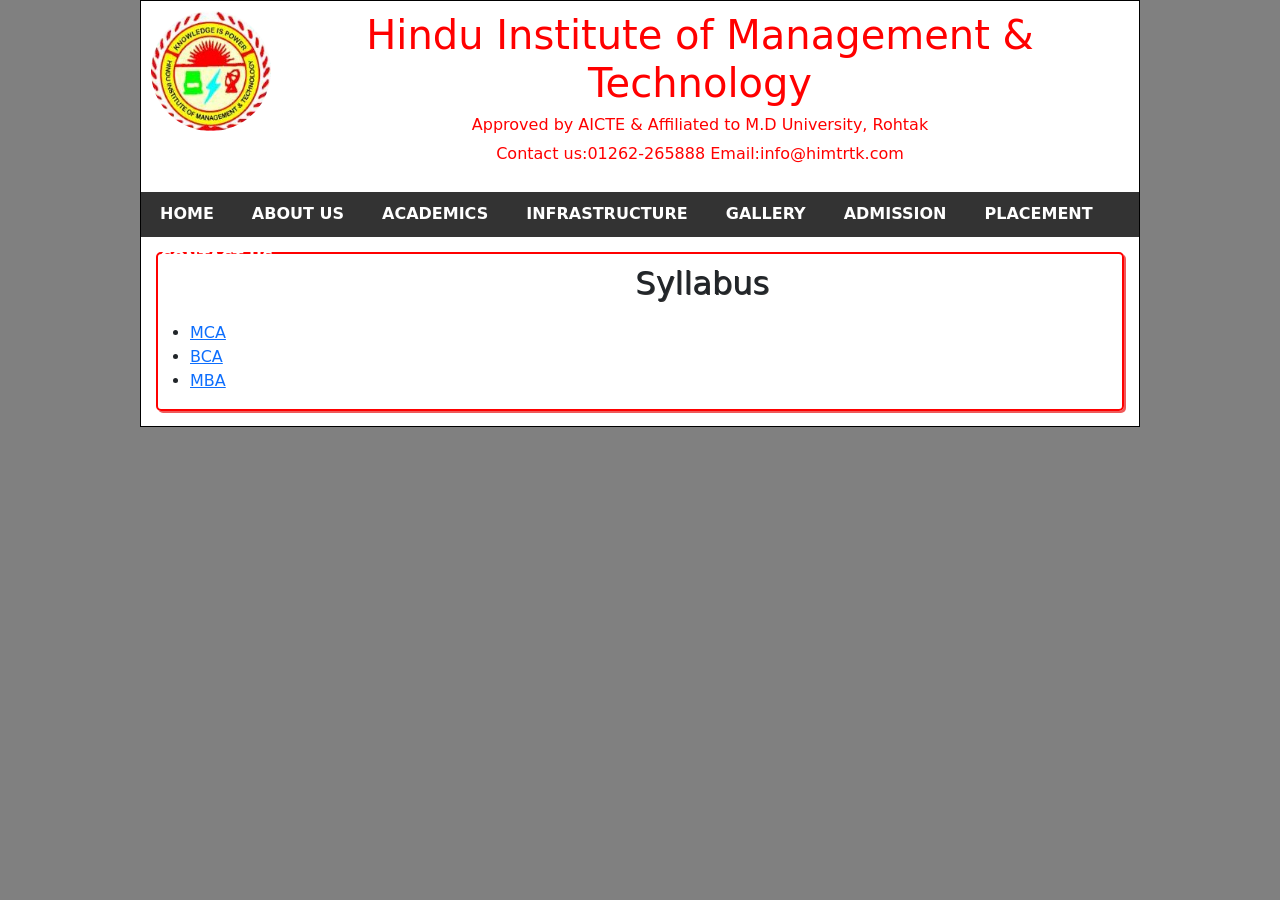
==== academics.html @ fa8d30d1 "Add files via upload" ====
<!DOCTYPE html>
<html lang="en">
<head>
    <meta charset="UTF-8">
    <meta name="viewport" content="width=device-width, initial-scale=1.0">
    <link rel="stylesheet" href="https://cdnjs.cloudflare.com/ajax/libs/font-awesome/6.6.0/css/all.min.css" integrity="sha512-Kc323vGBEqzTmouAECnVceyQqyqdsSiqLQISBL29aUW4U/M7pSPA/gEUZQqv1cwx4OnYxTxve5UMg5GT6L4JJg==" crossorigin="anonymous" referrerpolicy="no-referrer" />
    <link href="https://cdn.jsdelivr.net/npm/bootstrap@5.3.2/dist/css/bootstrap.min.css" rel="stylesheet">
    <link rel="stylesheet" href="pages.css">
    <title>Document</title>
</head>
<body>
    <div class="container">
        <div class="top">
            <div class="logo">
                <img src="logo.jpg" alt="logo">
            </div>
            <div class="cnam">
                <h1>Hindu Institute of Management & Technology</h1> 
                <h6>Approved  by  AICTE  &  Affiliated  to  M.D  University,  Rohtak</h6>
                <p>Contact us:01262-265888  Email:info@himtrtk.com</p>
            </div>
        </div>

        <nav>
            <ul class="nav-item">
            <li><a href="http://127.0.0.1:5500/index.html">HOME</a></li>
            <li class="dropdown">
                <a class="dropbtn">ABOUT US</a>
              <div class="dropdown-content">
                <a href="http://127.0.0.1:5500/about.html">About HIMT</a>
                <a href="http://127.0.0.1:5500/goveringmsg.html">Governing body</a>
                <a href="http://127.0.0.1:5500/Presidentmsg.html">President's Message</a>
                <a href="http://127.0.0.1:5500/Directormsg.html">Director's message</a>
                <a href="http://127.0.0.1:5500/Faculty&Staff.html">Faculty</a>
              </div>
            </li>
            <li><a href="http://127.0.0.1:5500/academics.html">ACADEMICS</a></li>
            <li class="dropdown">
                <a class="dropbtn">INFRASTRUCTURE</a>
                <div class="dropdown-content">
                    <a href="http://127.0.0.1:5500/events.html">EVENTS</a>
                    <a href="http://127.0.0.1:5500/library.html">LIBRARY</a>
                    <a href="#">CLASSROOMS</a> 
                </div>
            </li>
            <li><a href="#">GALLERY</a></li>
            <li class="dropdown">
                <a class="dropbtn">ADMISSION</a>
                <div class="dropdown-content">
                    <a href="#">Why HIMT?</a>
                    <a href="#">How to apply</a>
                    <a href="#">Fee structure</a>
                </div>
            </li>
            <li class="dropdown">
                <a class="dropbtn">PLACEMENT</a>
                <div class="dropdown-content">
                    <a href="#">Placement Procedure</a>
                    <a href="#">Alumini Stories</a>
                </div>
            </li>
            <li><a href="#">CONTACT US</a></li>
          </ul></nav>

          <div class="msg">
        <h2 class="heading">Syllabus</h2>
        <ul>
            <li><a href="#">MCA</a></li><br>
            <li><a href="#">BCA</a></li><br>
            <li><a href="#">MBA</a></li><br>
        </ul>
        </div>
    </div>
</body>
</html>
---- pages.css ----
body {
    background-color: gray;
}

.container {
    height: max-content;
    width: 1000px;
    padding: 0;
    margin: auto;
    border: 1px solid black;
    background-color: white;
}

.top {
    display: flex;
    color: red;
    text-align: center;
    padding: 10px;
}

.cnam {
    margin: auto;
}

.logo img {
    height: 120px;
    width: 120px;
    border-radius: 50%;
}

nav{
    height: 45px;
    background-color: #333; 
}

.nav-item {
    list-style-type: none;
    margin: 0;
    padding: 0;
    /* overflow: hidden; */
    background-color: #333;
}

li {
    float: left;   
}

.nav-item li a, .dropbtn {
    display: inline-block;
    color: white;
    /* text-align: center; */
    /* align-items: center; */
    /* margin: auto; */
    font-weight: 600;
    padding: 10px 19px;
    text-decoration: none;
}

.nav-item li a:hover, .dropdown:hover .dropbtn {
    background-color: red; /* Highlight effect on hover */
}

li.dropdown {
    position: relative; /* Important for dropdown positioning */
}

.dropdown-content {
    display: none; /* Hidden by default */
    position: absolute; /* Position relative to the dropdown parent */
    background-color: #333;
    min-width: 190px;
    box-shadow: 0px 8px 16px 0px rgba(0,0,0,0.2);
    z-index: 999;
    left: 0; /* Align with the parent menu item */
}

.dropdown-content a {
    color: white;
    padding: 10px 16px;
    min-width: 190px;
    text-decoration: none;
    display: block;
    text-align: left;
}

.dropdown-content a:hover {
    background-color: red;
}

/* Show the dropdown content on hover */
.dropdown:hover .dropdown-content {
    display: block; /* Show dropdown content when hovering over the parent */
}

.msg{
    /* height: max-content; */
    border: 2px solid red;
    border-radius: 5px;
    box-shadow: 2px 2px rgb(240, 89, 89);
    margin: 15px;
}

.msg h2{
    padding: 10px;
    text-align: center;
    text-shadow: 1px 1px #333;
}

.msg p{
    margin: 15px;
}

.msg ol li{
    list-style: none;
    margin-left: 250px;
}

hr{
    width: 60%;
    /* margin: auto; */
    margin-left: 200px;
}

h4{
    text-align: center;
}
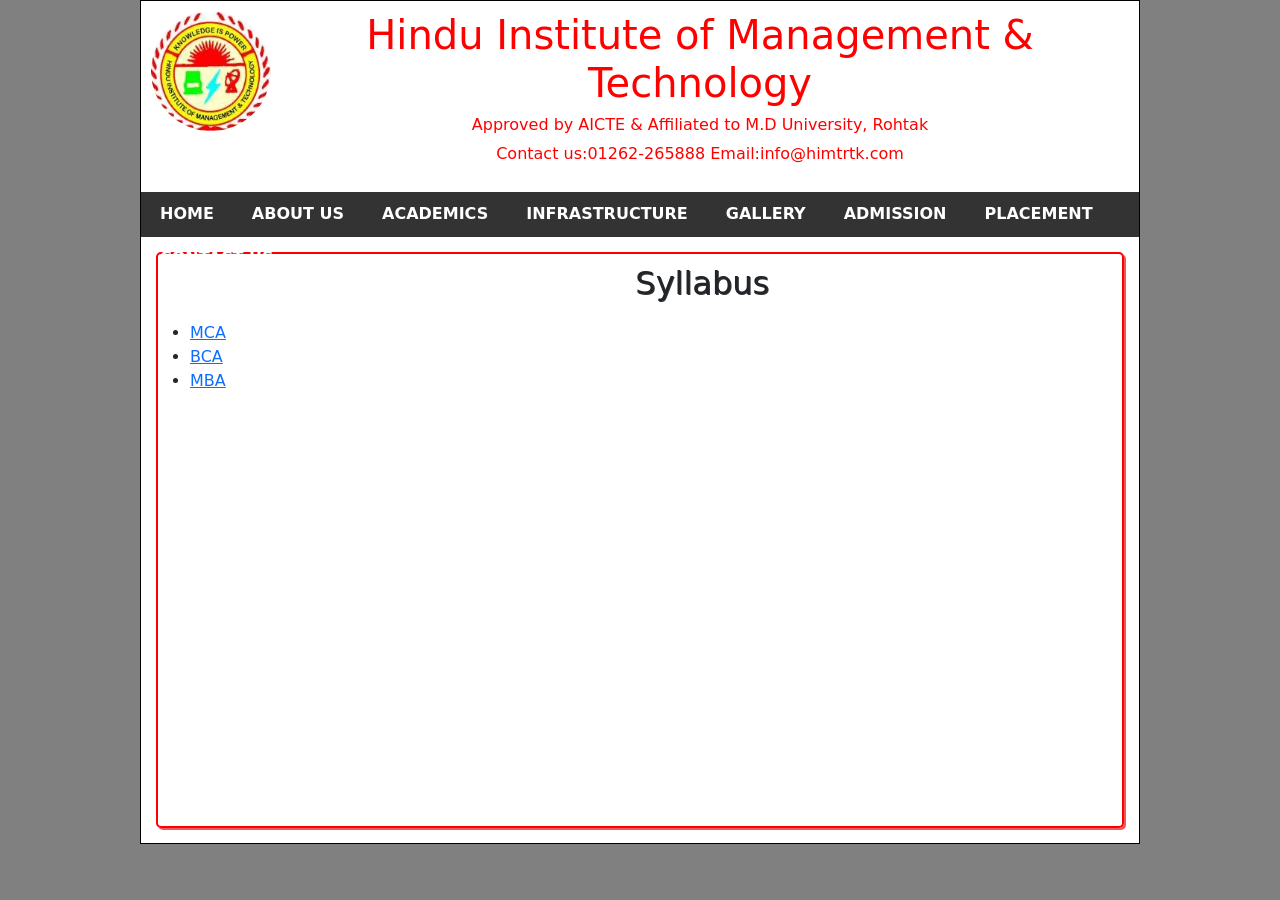
==== commit 1da16ede: "Add files via upload" ====
--- a/academics.html
+++ b/academics.html
@@ -21,25 +21,24 @@
             </div>
         </div>
 
-        <nav>
-            <ul class="nav-item">
-            <li><a href="http://127.0.0.1:5500/index.html">HOME</a></li>
+        <nav><ul class="nav-item">
+            <li><a href="index.html">HOME</a></li>
             <li class="dropdown">
                 <a class="dropbtn">ABOUT US</a>
               <div class="dropdown-content">
-                <a href="http://127.0.0.1:5500/about.html">About HIMT</a>
-                <a href="http://127.0.0.1:5500/goveringmsg.html">Governing body</a>
-                <a href="http://127.0.0.1:5500/Presidentmsg.html">President's Message</a>
-                <a href="http://127.0.0.1:5500/Directormsg.html">Director's message</a>
-                <a href="http://127.0.0.1:5500/Faculty&Staff.html">Faculty</a>
+                <a href="about-HMIT.html">About HIMT</a>
+                <a href="goveringmsg.html">Governing body</a>
+                <a href="presidentmsg.html">President's Message</a>
+                <a href="directormsg.html">Director's message</a>
+                <a href="faculty&staff.html">Faculty</a>
               </div>
             </li>
-            <li><a href="http://127.0.0.1:5500/academics.html">ACADEMICS</a></li>
+            <li><a href="academics.html">ACADEMICS</a></li>
             <li class="dropdown">
                 <a class="dropbtn">INFRASTRUCTURE</a>
                 <div class="dropdown-content">
-                    <a href="http://127.0.0.1:5500/events.html">EVENTS</a>
-                    <a href="http://127.0.0.1:5500/library.html">LIBRARY</a>
+                    <a href="events.html">EVENTS</a>
+                    <a href="library.html">LIBRARY</a>
                     <a href="#">CLASSROOMS</a> 
                 </div>
             </li>
@@ -62,7 +61,7 @@
             <li><a href="#">CONTACT US</a></li>
           </ul></nav>
 
-          <div class="msg">
+          <div class="msg" style="height: 64vh;">
         <h2 class="heading">Syllabus</h2>
         <ul>
             <li><a href="#">MCA</a></li><br>
